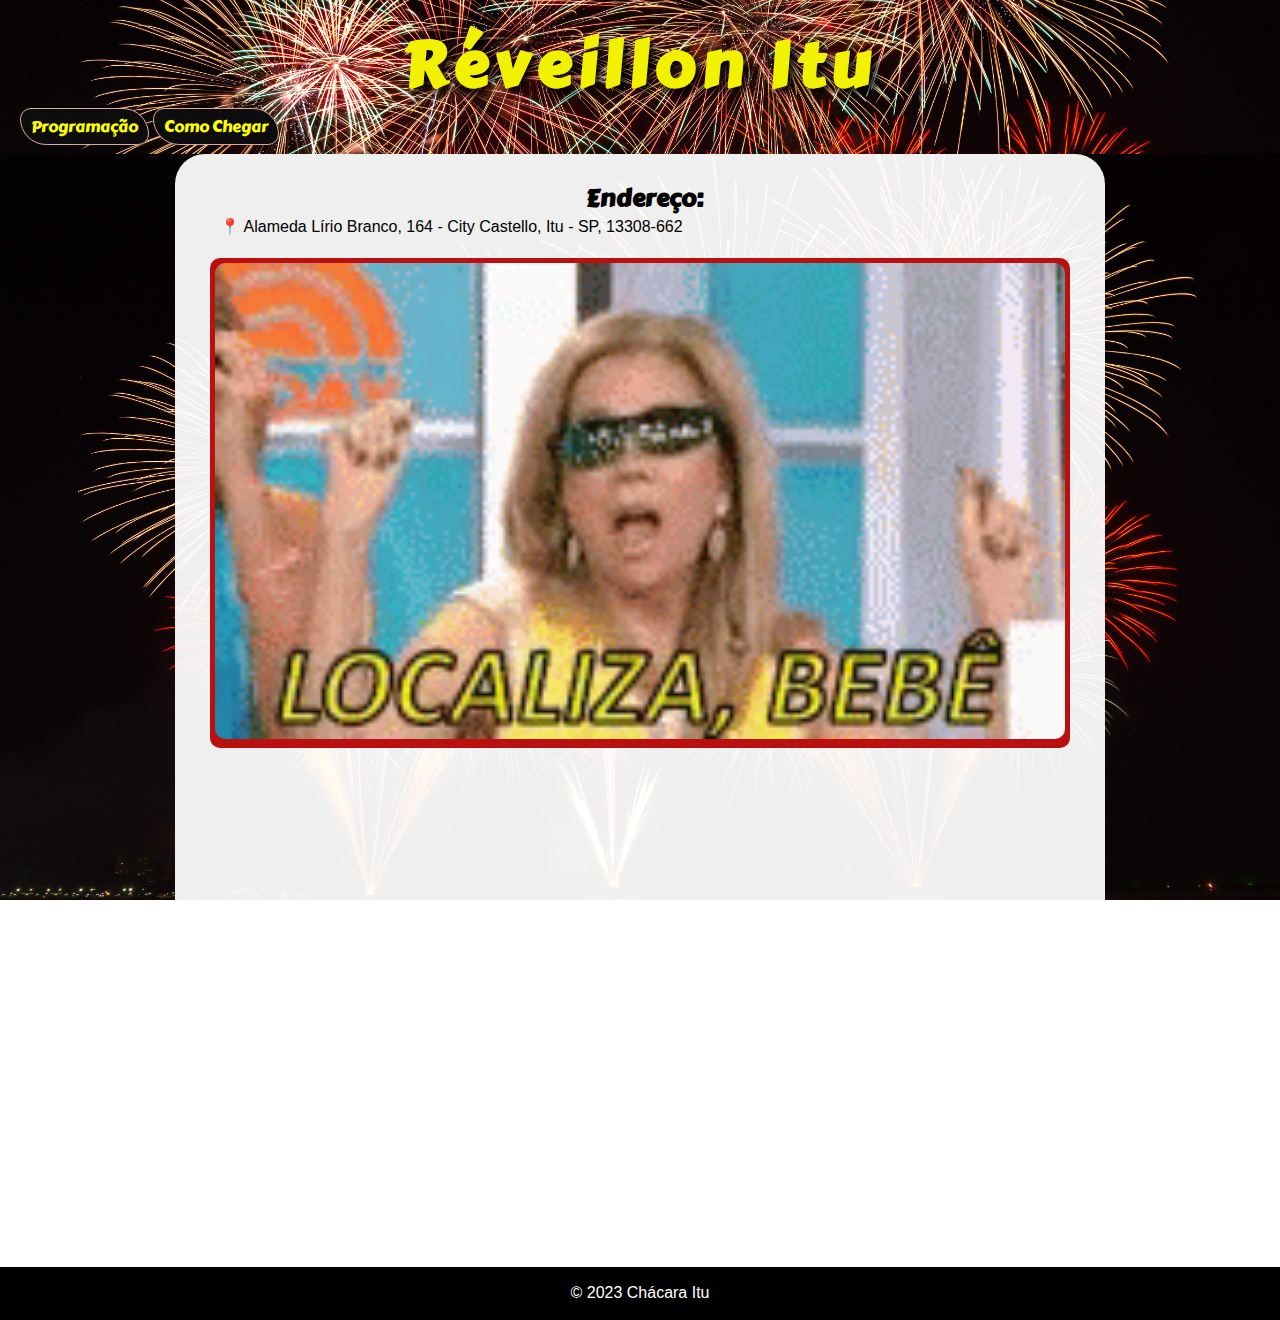
==== pag2.html @ 2f81070b "5" ====
<!DOCTYPE html>
<html lang="pt-br">
<head>
    <meta charset="UTF-8">
    <meta name="viewport" content="width=device-width, initial-scale=1.0">
    <title>Chácara 2023</title>
    <link rel="shortcut icon" href="imagens/favicon.ico" type="image/x-icon">
    <link rel="stylesheet" href="style.css">
</head>
<body>
    <header>
        <h1>Réveillon Itu</h1>
        <nav>
            <a href="index.html">Programação</a>
            <a href="pag2.html">Como Chegar</a>
        </nav>
    </header>

    <main>
        <article>
            <h2>Endereço:</h2>
            <p> &#x1F4CD; Alameda Lírio Branco, 164 - City Castello, Itu - SP, 13308-662</p>
            <div>
                <img src="imagens/watch-me-baby.gif" alt="Menina dançando">
            </div>

            <iframe src="https://www.google.com/maps/embed?pb=!1m17!1m12!1m3!1d3662.347716200974!2d-47.274738!3d-23.375635000000003!2m3!1f0!2f0!3f0!3m2!1i1024!2i768!4f13.1!3m2!1m1!2zMjPCsDIyJzMyLjMiUyA0N8KwMTYnMjkuMSJX!5e0!3m2!1spt-BR!2sbr!4v1702921673853!5m2!1spt-BR!2sbr" width="600" height="450" style="border:0;" allowfullscreen="" loading="lazy" referrerpolicy="no-referrer-when-downgrade"></iframe>
        </article>
        
    </main>

    <footer>
        <p>&copy; 2023 Chácara Itu</p>
    </footer>

</body>
</html>
---- style.css ----
@charset "UTF-8";

@import url('https://fonts.googleapis.com/css2?family=Carter+One&display=swap');
@import url('https://fonts.googleapis.com/css2?family=Sacramento&display=swap');

*{
    padding: 0px;
    margin: 0px;
}

:root{
    --cor1: #64e2a7;
    --cor2: #733E32;
    --cor3: #D9ABA0;
    --cor4: #ffffff;
    --cor5: #0D0D0D;
    --fontTit: carter one;
    --fontCur: Sacramento;
    --font3: Arial, Helvetica, sans-serif;
}

h1{
    font-family: var(--fontTit);
    letter-spacing: 0.1em;
}

h2 {
    font-family: var(--fontTit);
    text-indent: 10px;
    text-align: center;
}

h3, h4 {
    text-align: center;
}

p{
    line-height: 1.4em;
    font-family: var(--font3);
}

body{
    background-image: url(imagens/fogr2.jpg);
    background-repeat: repeat;
    background-position: center center;
    background-size: 100vw;
    background-attachment: fixed;
}

header{
    padding-top: 15px;
    padding-bottom: 15px;
    background-image: url(imagens/fogr2.jpg);
    background-repeat: no-repeat;
    background-position: center center;
    background-size: 100vw;
    
}

header > h1 {
    text-align: center;
    font-size: 4em;
    text-shadow: 5px 5px 10px black;
    color: rgb(241, 241, 0);

}

header > nav{
    padding: 0px;
    padding-left: 20px;
}

nav > a{
    text-decoration: none;
    background-color: var(--cor5);
    color: yellow;
    border-radius: 25px 60px;
    padding: 5px 10px 5px 10px;
    font-family: var(--fontTit);
    border: 1px solid var(--cor3);
}

.tit{
    font-size: 2.3em;
}

.sub1{
    font-size: 1.8em;
    font-family: var(--font3);
    padding-top: 15px;
}

.sub2{
    font-size: 1.5em;
    padding-top: 15px;
    font-family: var(--font3);
}

span.importante {
    color: red;
    text-decoration: underline;
}

a:hover{
    background-color: var(--cor3);
    border: 2px solid var(--cor5);
    color: var(--cor5);
    font-weight: bolder;
}

main{
    background-color: rgba(255, 255, 255, 0.938);
    max-width: 900px;
    min-width: 300px;
    margin: auto;
    border-radius: 30px;
    padding: 15px;
}

article{
    padding-top: 10px;
    padding-bottom: 10px;
}

article >  p{
        text-indent: 30px;
}

footer{
    background-color: black;
    color: white;
    text-align: center;
    margin-top: 20px;
    padding: 15px;
    
}

div{
    margin: 20px;
    text-align: center;
    background-color: rgb(187, 16, 16);
    padding: 5px;
    border-radius: 10px;
}

div > img {
    width: 100%;
    border-radius: 10px;
}

div > iframe{
    max-width: 100%;
}
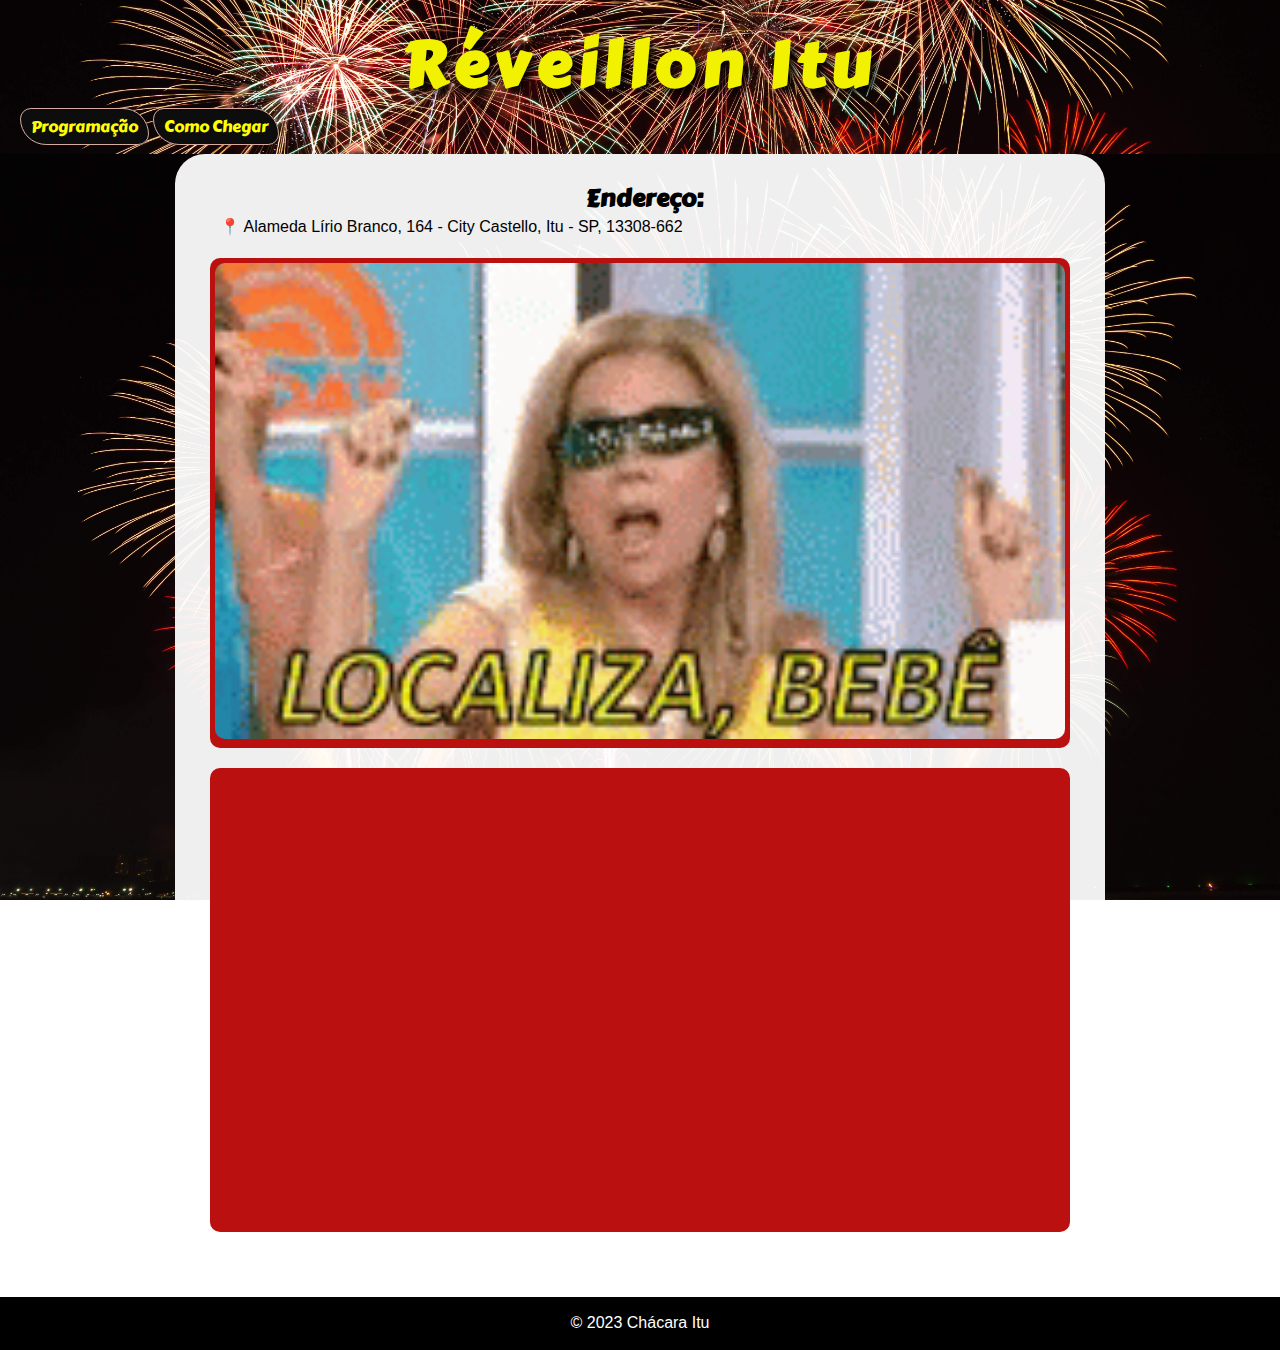
==== commit ce017f41: "Update pag2.html" ====
--- a/pag2.html
+++ b/pag2.html
@@ -24,7 +24,7 @@
                 <img src="imagens/watch-me-baby.gif" alt="Menina dançando">
             </div>
 
-            <iframe src="https://www.google.com/maps/embed?pb=!1m17!1m12!1m3!1d3662.347716200974!2d-47.274738!3d-23.375635000000003!2m3!1f0!2f0!3f0!3m2!1i1024!2i768!4f13.1!3m2!1m1!2zMjPCsDIyJzMyLjMiUyA0N8KwMTYnMjkuMSJX!5e0!3m2!1spt-BR!2sbr!4v1702921673853!5m2!1spt-BR!2sbr" width="600" height="450" style="border:0;" allowfullscreen="" loading="lazy" referrerpolicy="no-referrer-when-downgrade"></iframe>
+            <div><iframe src="https://www.google.com/maps/embed?pb=!1m17!1m12!1m3!1d3662.347716200974!2d-47.274738!3d-23.375635000000003!2m3!1f0!2f0!3f0!3m2!1i1024!2i768!4f13.1!3m2!1m1!2zMjPCsDIyJzMyLjMiUyA0N8KwMTYnMjkuMSJX!5e0!3m2!1spt-BR!2sbr!4v1702921673853!5m2!1spt-BR!2sbr" width="600" height="450" style="border:0;" allowfullscreen="" loading="lazy" referrerpolicy="no-referrer-when-downgrade"></iframe></div>
         </article>
         
     </main>
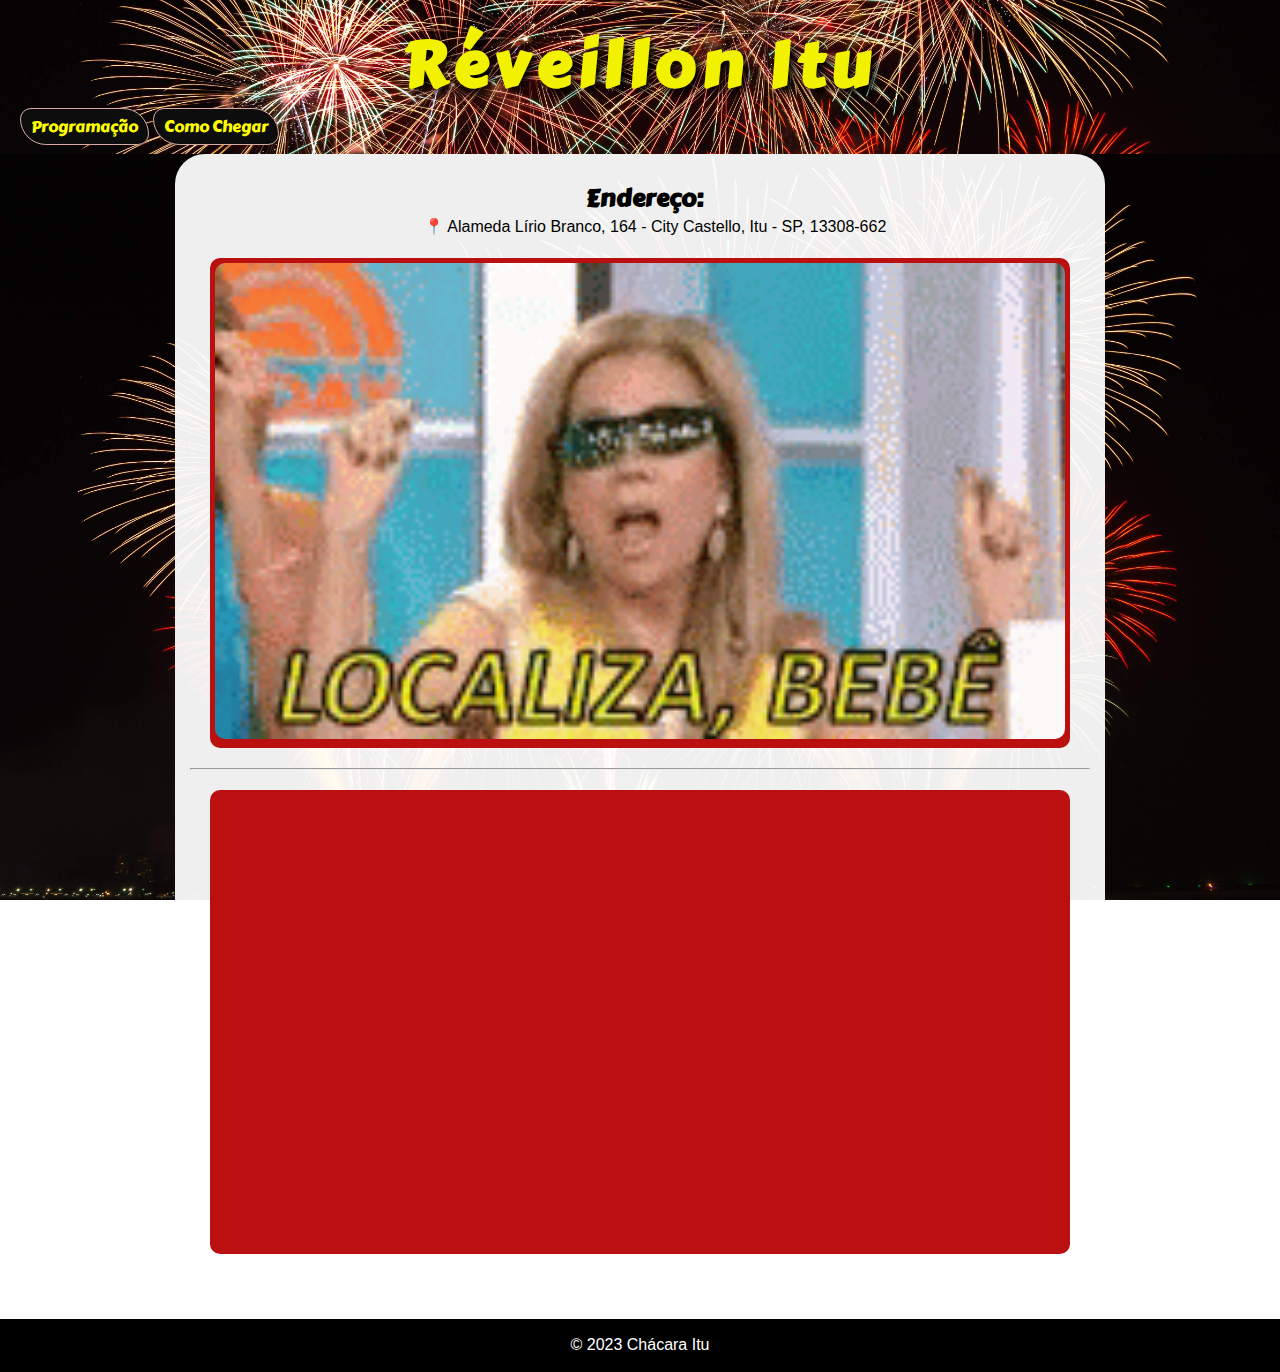
==== commit 9ad04e14: "Update pag2.html" ====
--- a/pag2.html
+++ b/pag2.html
@@ -19,11 +19,11 @@
     <main>
         <article>
             <h2>Endereço:</h2>
-            <p> &#x1F4CD; Alameda Lírio Branco, 164 - City Castello, Itu - SP, 13308-662</p>
+            <p style="text-align: center;"> &#x1F4CD; Alameda Lírio Branco, 164 - City Castello, Itu - SP, 13308-662</p>
             <div>
                 <img src="imagens/watch-me-baby.gif" alt="Menina dançando">
             </div>
-
+            <hr>
             <div><iframe src="https://www.google.com/maps/embed?pb=!1m17!1m12!1m3!1d3662.347716200974!2d-47.274738!3d-23.375635000000003!2m3!1f0!2f0!3f0!3m2!1i1024!2i768!4f13.1!3m2!1m1!2zMjPCsDIyJzMyLjMiUyA0N8KwMTYnMjkuMSJX!5e0!3m2!1spt-BR!2sbr!4v1702921673853!5m2!1spt-BR!2sbr" width="600" height="450" style="border:0;" allowfullscreen="" loading="lazy" referrerpolicy="no-referrer-when-downgrade"></iframe></div>
         </article>
         
